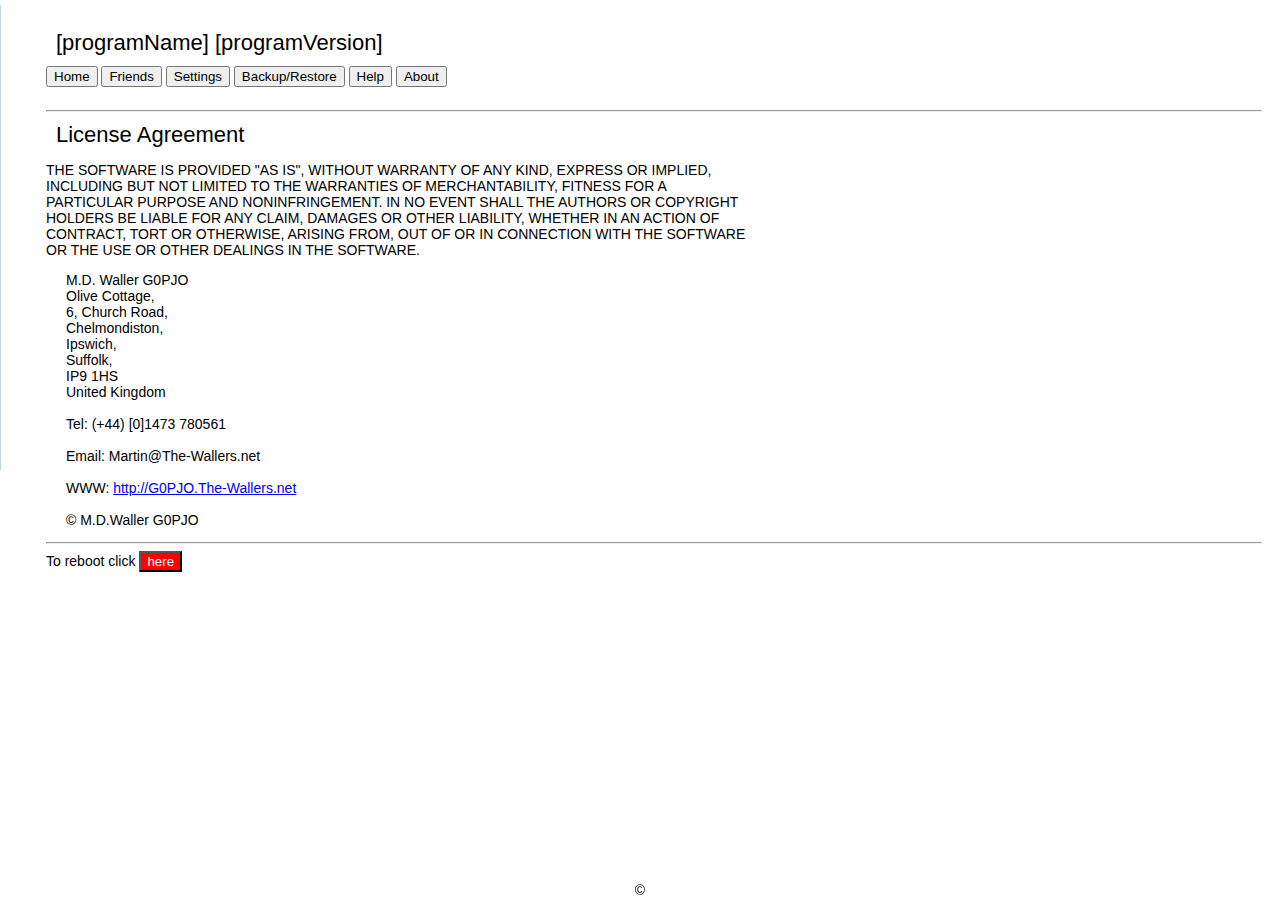
==== Source/RBNSpyBox/data/about.html @ 0345310c "First up load of the code" ====
﻿<!DOCTYPE html>
<html>
    <head>
        <title>[RBNSpyBox]</title>
        <link rel="stylesheet" type="text/css" href="styles.css" media="all" />

        <meta charset="UTF-8">
        <meta name="viewport" content="width=device-width, initial-scale=1.0">

        <script type="text/javascript" src="jquery-3.2.1.min.js"></script>
        <script type="text/javascript" src="support.js"></script>

        <script type="text/javascript">

            // At this point the page is running

            $(document).ready(function () {

				// Update the details

                updateNameVersion();
            });

        </script>
    </head>
    <body>
        <div class='norm'>

            <h1>
                <span id="programName">[programName]</span>&nbsp;<span id="programVersion">[programVersion]</span>
            </h1>

            <button id="homeButton" onclick="window.location.href='index.html';">Home</button>
            <button id="friendsButton" onclick="window.location.href='friends.html';">Friends</button>
            <button id="settingsButton" onclick="window.location.href='settings.html';">Settings</button>
            <button id="backupRestoreButton" onclick="window.location.href='backupRestore.html';">Backup/Restore</button>
            <button id="helpButton" onclick="window.location.href='help.html';">Help</button>
            <button id="aboutButton" onclick="window.location.href='about.html';">About</button>
            <br />
            <br />

            <!-- About Div -->

            <div id="aboutDiv">

                <hr />

                <h1>License Agreement</h1>

                <p style="max-width:700px;">
                    THE SOFTWARE IS PROVIDED "AS IS", WITHOUT WARRANTY OF ANY KIND, EXPRESS OR IMPLIED,
                    INCLUDING BUT NOT LIMITED TO THE WARRANTIES OF MERCHANTABILITY, FITNESS FOR A PARTICULAR
                    PURPOSE AND NONINFRINGEMENT. IN NO EVENT SHALL THE AUTHORS OR COPYRIGHT HOLDERS BE LIABLE
                    FOR ANY CLAIM, DAMAGES OR OTHER LIABILITY, WHETHER IN AN ACTION OF CONTRACT, TORT OR OTHERWISE,
                    ARISING FROM, OUT OF OR IN CONNECTION WITH THE SOFTWARE OR THE USE OR OTHER DEALINGS IN THE SOFTWARE.
                </p>

                <p style="margin-left: 20px;">
                    M.D. Waller G0PJO
                    <br />
                    Olive Cottage,
                    <br />
                    6, Church Road,
                    <br />
                    Chelmondiston,
                    <br />
                    Ipswich,
                    <br />
                    Suffolk,
                    <br />
                    IP9 1HS
                    <br />
                    United Kingdom
                    <br />
                    <br />
                    Tel: (+44) [0]1473 780561
                    <br />
                    <br>
                    Email: Martin@The-Wallers.net
                    <br />
                    <br>
                    WWW: <a href='http://G0PJO.The-Wallers.net'>http://G0PJO.The-Wallers.net</a>
                    <br />
                    <br />
                    &copy; M.D.Waller G0PJO
                </p>
				<hr/>
				                	<form method="get" action="/doReboot">
										To reboot click <button style="background-color: red; color: white;"
                        	onclick="return confirm('Are you sure?')" type="submit">here</button>
					</form>
            </div>
        </div>
        <div id=footer>&copy; <span id="programCopyright"></span></div>
    </body>
</html>
---- Source/RBNSpyBox/data/styles.css ----
﻿body {
    font-family: Georgia, "Trebuchet MS", Arial, Helvetica, sans-serif;
    font-size: 14px;
    margin: 0px;
    padding: 0px;
}

#footer {
    position: fixed;
    bottom: 0;
    height: 18px;
    width: 100%;
    text-align: center;
    color: black;
    clear: both;
    margin-right: 30px;
    margin-top: 30px;
}

#volumeSlider {
    max-width: 100px;
}

.norm {
    width: 95%;
    height: 50vh;
    font-family: Georgia, "Trebuchet MS", Arial, Helvetica, sans-serif;
    margin-top: 5px;
    padding-left: 45px;
    padding-top: 15px;
    border-left-width: 1px;
    border-left-style: solid;
    border-left-color: #BED6E2;
}

h1 {
    color: black;
    font-weight: lighter;
    background-repeat: no-repeat;
    margin: 10px;
    font-size: 22px;
}

td, th {
    color: black;
    font-weight: lighter;
    background-repeat: no-repeat;
    margin: 0px;
    font-size: 18px;
    border-right: solid 1px white;
    padding-right: 13px;
    padding-left: 13px;
}


TH, .bold {
    background-color: lightblue;
    color: black;
}
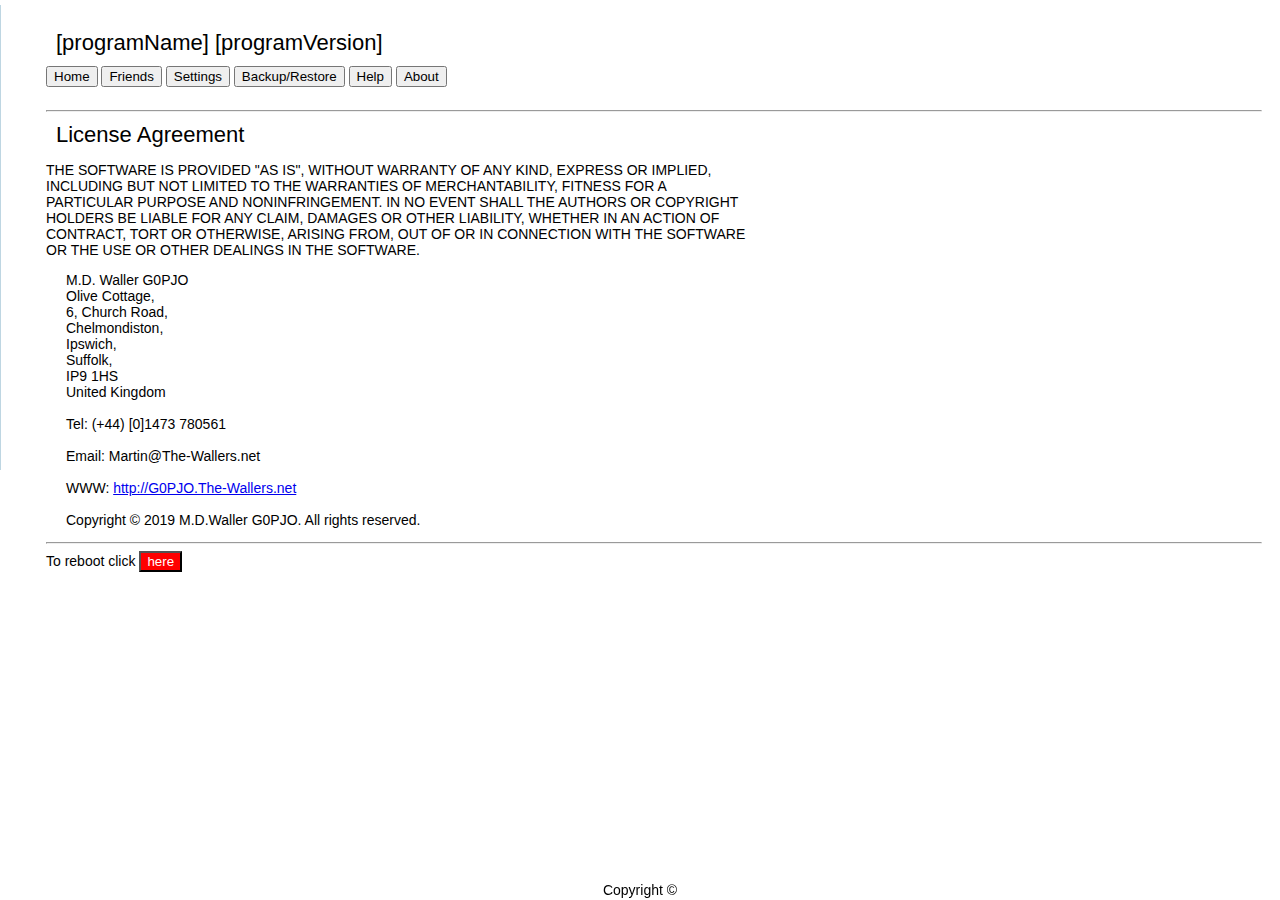
==== commit 18a8529e: "Code modifications" ====
--- a/Source/RBNSpyBox/data/about.html
+++ b/Source/RBNSpyBox/data/about.html
@@ -82,7 +82,7 @@
                     WWW: <a href='http://G0PJO.The-Wallers.net'>http://G0PJO.The-Wallers.net</a>
                     <br />
                     <br />
-                    &copy; M.D.Waller G0PJO
+                    Copyright &copy; 2019 M.D.Waller G0PJO. All rights reserved.
                 </p>
 				<hr/>
 				                	<form method="get" action="/doReboot">
@@ -91,6 +91,6 @@
 					</form>
             </div>
         </div>
-        <div id=footer>&copy; <span id="programCopyright"></span></div>
+        <div id=footer>Copyright &copy; <span id="programCopyright"></span></div>
     </body>
 </html>
